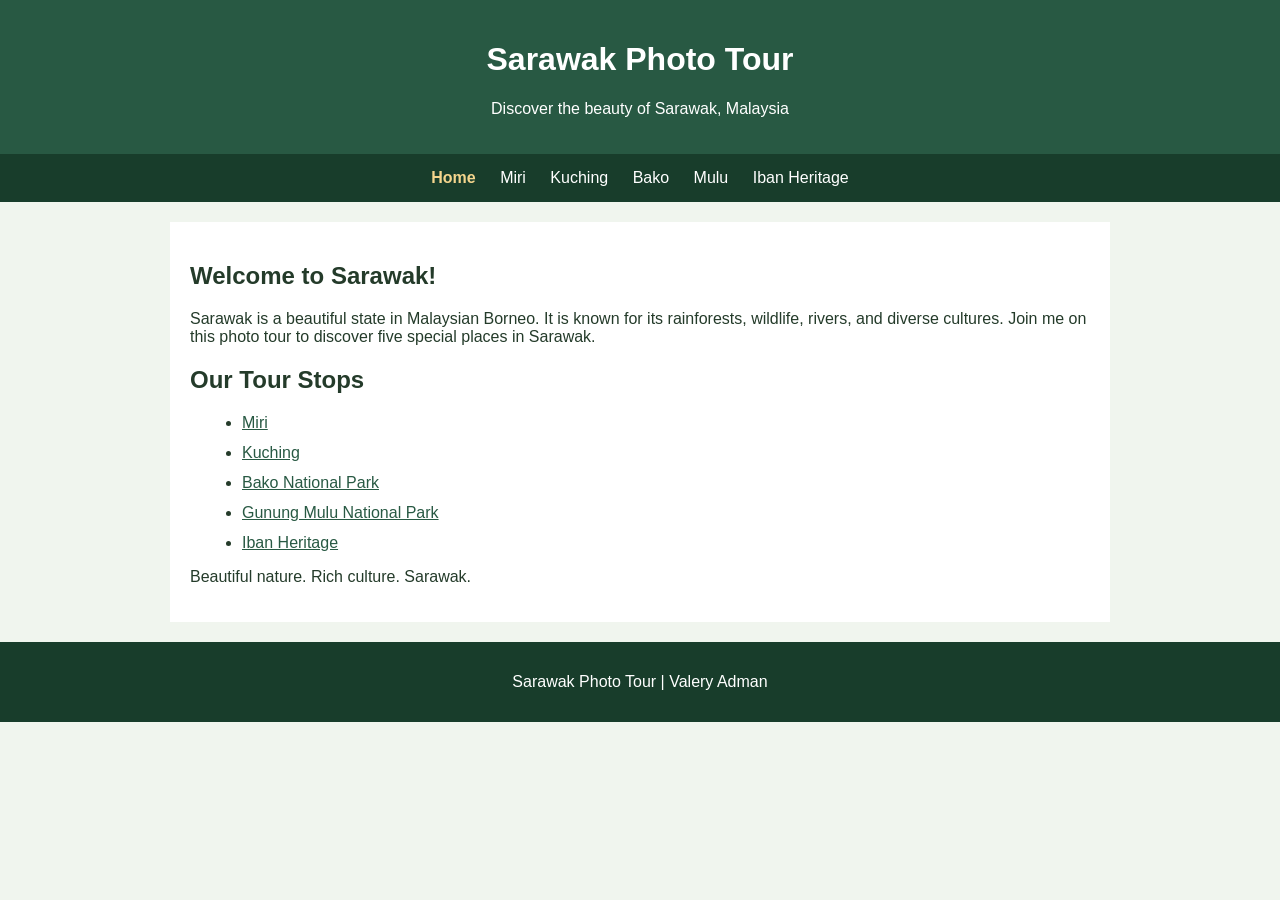
==== index.html @ 5fb5ad6b "Add files via upload" ====
<!DOCTYPE html>
<html lang="en">
<head>
    <meta charset="UTF-8">
    <meta name="viewport" content="width=device-width, initial-scale=1.0">
    <title>Sarawak Photo Tour</title>
    <link rel="stylesheet" href="style.css">
</head>
<body>
<header>
    <h1>Sarawak Photo Tour</h1>
    <p>Discover the beauty of Sarawak, Malaysia</p>
</header>

<nav>
    <a href="index.html" class="active" aria-current="page">Home</a>
    <a href="miri.html">Miri</a>
    <a href="kuching.html">Kuching</a>
    <a href="bako.html">Bako</a>
    <a href="mulu.html">Mulu</a>
    <a href="iban.html">Iban Heritage</a>
</nav>

<main>
<h2>Welcome to Sarawak!</h2>
<p>Sarawak is a beautiful state in Malaysian Borneo. It is known for its rainforests, wildlife, rivers, and diverse cultures. Join me on this photo tour to discover five special places in Sarawak.</p>

<h2>Our Tour Stops</h2>
<ul class="places">
    <li><a href="miri.html">Miri</a></li>
    <li><a href="kuching.html">Kuching</a></li>
    <li><a href="bako.html">Bako National Park</a></li>
    <li><a href="mulu.html">Gunung Mulu National Park</a></li>
    <li><a href="iban.html">Iban Heritage</a></li>
</ul>
<div class="decoration">
    <p>Beautiful nature. Rich culture. Sarawak.</p>
</div>
</main>

<footer>
    <p>Sarawak Photo Tour | Valery Adman</p>
</footer>
</body>
</html>
---- style.css ----
body {
    font-family: Arial, sans-serif;
    background-color: #f0f5ee;
    background-image: url("images/leaf-pattern.png");
    background-repeat: repeat;
    color: #243b2a;
    margin: 0;
}

header {
    background-color: #285943;
    color: white;
    text-align: center;
    padding: 20px;
}

nav {
    background-color: #183d2b;
    text-align: center;
    padding: 15px;
}

nav a {
    color: white;
    text-decoration: none;
    margin: 10px;
}

nav a:hover {
    color: #f4d58d;
}

nav a.active {
    color: #f4d58d;
    font-weight: bold;
}

main {
    background-color: white;
    margin: 20px auto;
    padding: 20px;
    max-width: 900px;
}

.places {
    list-style-image: url("images/leaf-bullet.png");
}

.places li {
    margin: 12px;
}

.places a {
    color: #285943;
}

footer {
    background-color: #183d2b;
    color: white;
    text-align: center;
    padding: 15px;
}
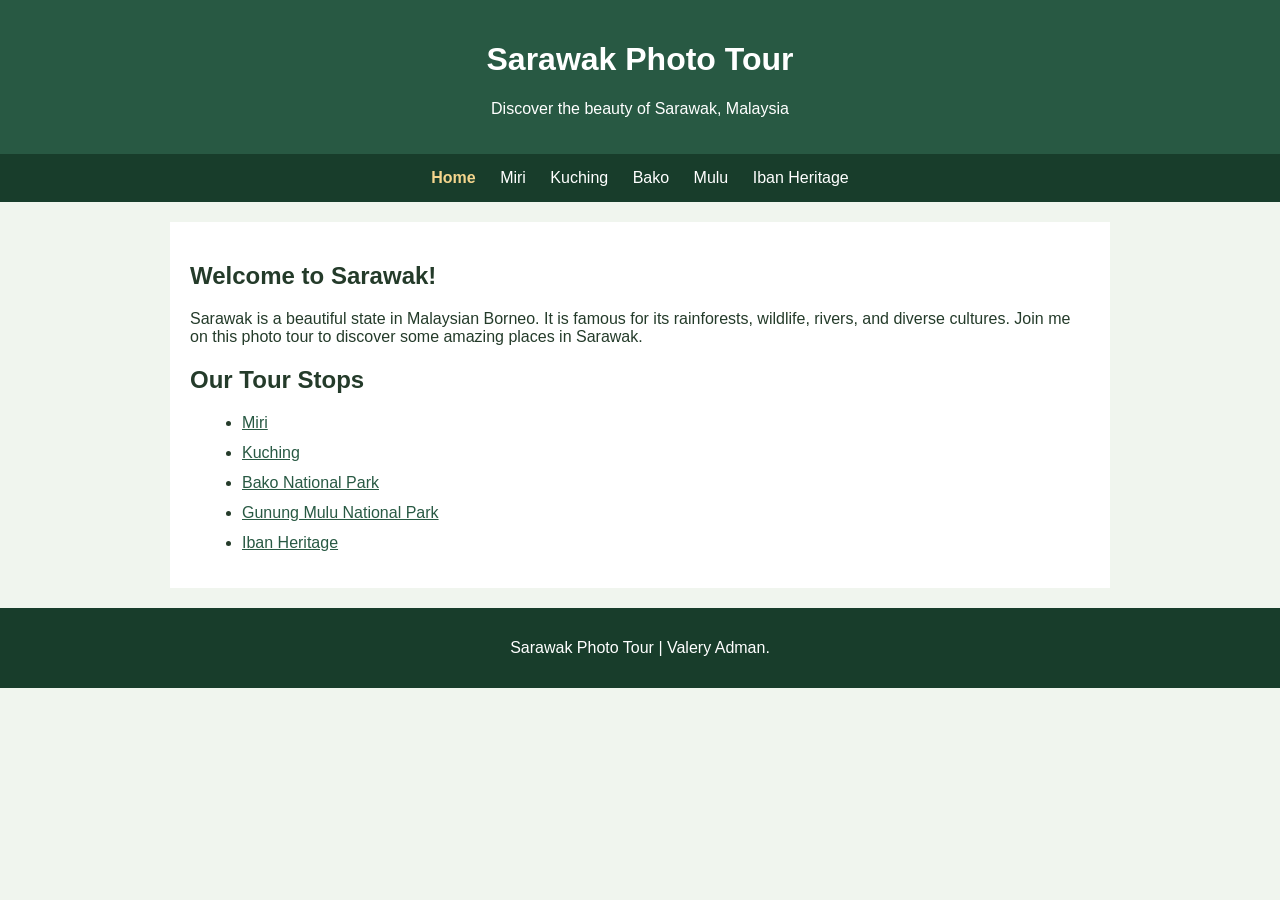
==== commit 94087ea8: "tour" ====
--- a/index.html
+++ b/index.html
@@ -1,19 +1,20 @@
+
 <!DOCTYPE html>
 <html lang="en">
 <head>
     <meta charset="UTF-8">
-    <meta name="viewport" content="width=device-width, initial-scale=1.0">
     <title>Sarawak Photo Tour</title>
     <link rel="stylesheet" href="style.css">
 </head>
 <body>
+
 <header>
     <h1>Sarawak Photo Tour</h1>
     <p>Discover the beauty of Sarawak, Malaysia</p>
 </header>
 
 <nav>
-    <a href="index.html" class="active" aria-current="page">Home</a>
+    <a href="index.html" class="active">Home</a>
     <a href="miri.html">Miri</a>
     <a href="kuching.html">Kuching</a>
     <a href="bako.html">Bako</a>
@@ -22,24 +23,31 @@
 </nav>
 
 <main>
-<h2>Welcome to Sarawak!</h2>
-<p>Sarawak is a beautiful state in Malaysian Borneo. It is known for its rainforests, wildlife, rivers, and diverse cultures. Join me on this photo tour to discover five special places in Sarawak.</p>
+    <h2>Welcome to Sarawak!</h2>
 
-<h2>Our Tour Stops</h2>
-<ul class="places">
-    <li><a href="miri.html">Miri</a></li>
-    <li><a href="kuching.html">Kuching</a></li>
-    <li><a href="bako.html">Bako National Park</a></li>
-    <li><a href="mulu.html">Gunung Mulu National Park</a></li>
-    <li><a href="iban.html">Iban Heritage</a></li>
-</ul>
-<div class="decoration">
-    <p>Beautiful nature. Rich culture. Sarawak.</p>
-</div>
+    <p>
+        Sarawak is a beautiful state in Malaysian Borneo.
+        It is famous for its rainforests, wildlife,
+        rivers, and diverse cultures. Join me on this
+        photo tour to discover some amazing places
+        in Sarawak.
+    </p>
+
+    <h2>Our Tour Stops</h2>
+
+    <ul class="places">
+        <li><a href="miri.html">Miri</a></li>
+        <li><a href="kuching.html">Kuching</a></li>
+        <li><a href="bako.html">Bako National Park</a></li>
+        <li><a href="mulu.html">Gunung Mulu National Park</a></li>
+        <li><a href="iban.html">Iban Heritage</a></li>
+    </ul>
 </main>
 
 <footer>
-    <p>Sarawak Photo Tour | Valery Adman</p>
+    <p>Sarawak Photo Tour | Valery Adman.
+    </p>
 </footer>
+
 </body>
 </html>
--- a/style.css
+++ b/style.css
@@ -1,3 +1,5 @@
+
+
 
 body {
     font-family: Arial, sans-serif;
@@ -61,3 +63,4 @@
     text-align: center;
     padding: 15px;
 }
+
